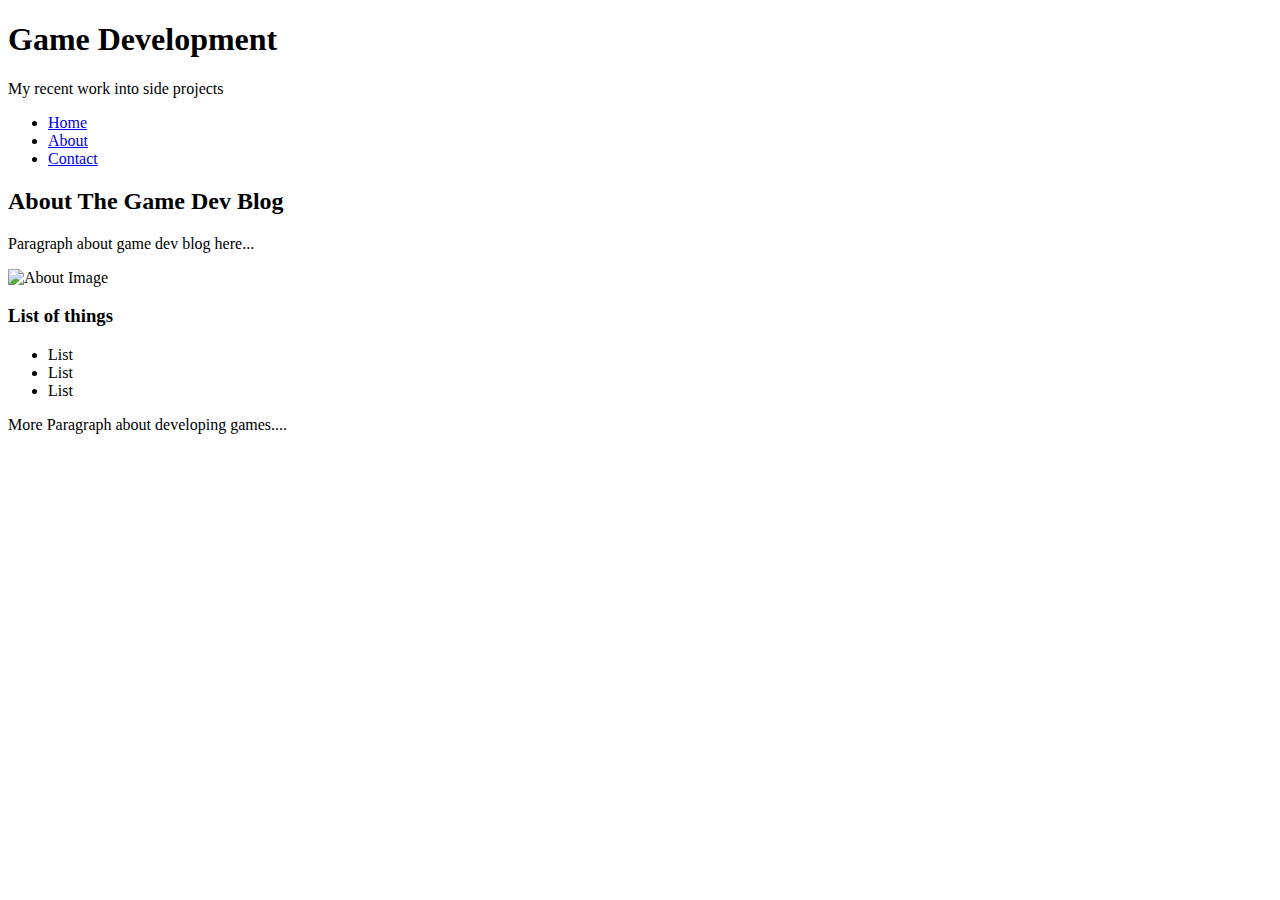
==== about.html @ dbe0c247 "Blog Structure" ====
<!DOCTYPE html>
<html lang="en">
<head>
    <meta charset="UTF-8">
    <meta name="viewport" content="width=device-width, initial-scale=1.0">
    <title>About - Game Development</title>
</head>
<body>
    <header>
        <h1>Game Development</h1>
        <p>My recent work into side projects</p>
        <nav>
            <ul>
                <li><a href="index.html">Home</a></li>
                <li><a href="About.html">About</a></li>
                <li><a href="Contact.html">Contact</a></li>
            </ul>
        </nav>
    </header>
    <main>
        <h2>About The Game Dev Blog</h2>
        <p>Paragraph about game dev blog here...</p>
        <p><img alt="About Image" src="images/about.png" /></p>
        <h3>List of things</h3>
        <ul>
            <li>List</li>
            <li>List</li>
            <li>List</li>
        </ul>
        <p>More Paragraph about developing games....</p>
    </main>
</body>
</html>
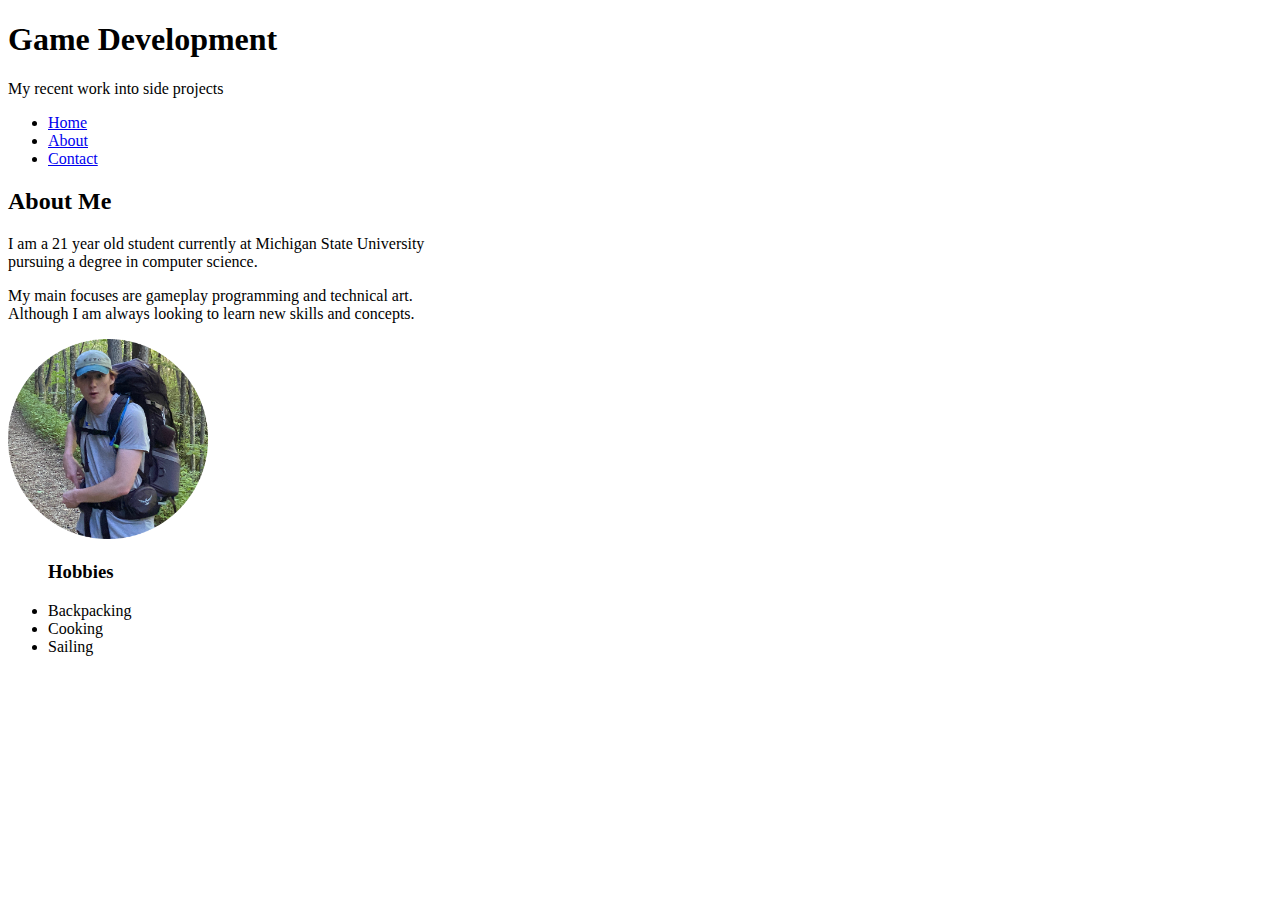
==== commit d4aefa31: "Fluff" ====
--- a/about.html
+++ b/about.html
@@ -3,7 +3,7 @@
 <head>
     <meta charset="UTF-8">
     <meta name="viewport" content="width=device-width, initial-scale=1.0">
-    <title>About - Game Development</title>
+    <title>About</title>
 </head>
 <body>
     <header>
@@ -18,16 +18,20 @@
         </nav>
     </header>
     <main>
-        <h2>About The Game Dev Blog</h2>
-        <p>Paragraph about game dev blog here...</p>
-        <p><img alt="About Image" src="images/about.png" /></p>
-        <h3>List of things</h3>
+        <h2>About Me</h2>
+        <p>I am a 21 year old student currently at Michigan State 
+            University <br> pursuing a degree in computer science.
+        </p>
+        <p>My main focuses are gameplay programming and technical art. <br>
+            Although I am always looking to learn new skills and concepts.
+        </p>
+        <p><img alt="About Image" src="images/profile-pic.png"  width="200"/></p>
         <ul>
-            <li>List</li>
-            <li>List</li>
-            <li>List</li>
+            <h3>Hobbies</h3>
+            <li>Backpacking</li>
+            <li>Cooking</li>
+            <li>Sailing</li>
         </ul>
-        <p>More Paragraph about developing games....</p>
     </main>
 </body>
 </html>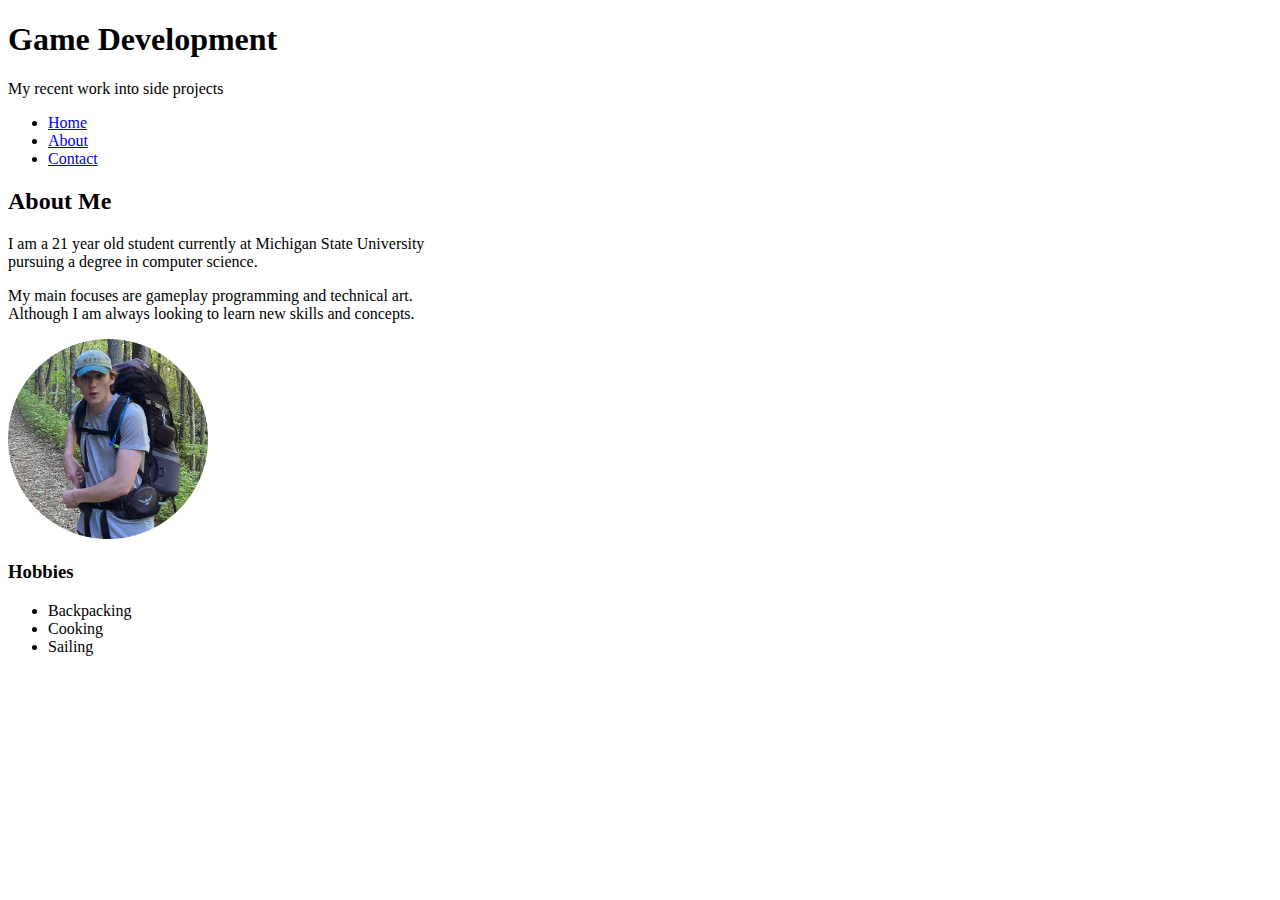
==== commit 1bf30edb: "Fixes" ====
--- a/about.html
+++ b/about.html
@@ -25,9 +25,9 @@
         <p>My main focuses are gameplay programming and technical art. <br>
             Although I am always looking to learn new skills and concepts.
         </p>
-        <p><img alt="About Image" src="images/profile-pic.png"  width="200"/></p>
+        <p><img alt="About Image" src="images/profile-pic.png"  width="200"></p>
+        <h3>Hobbies</h3>
         <ul>
-            <h3>Hobbies</h3>
             <li>Backpacking</li>
             <li>Cooking</li>
             <li>Sailing</li>
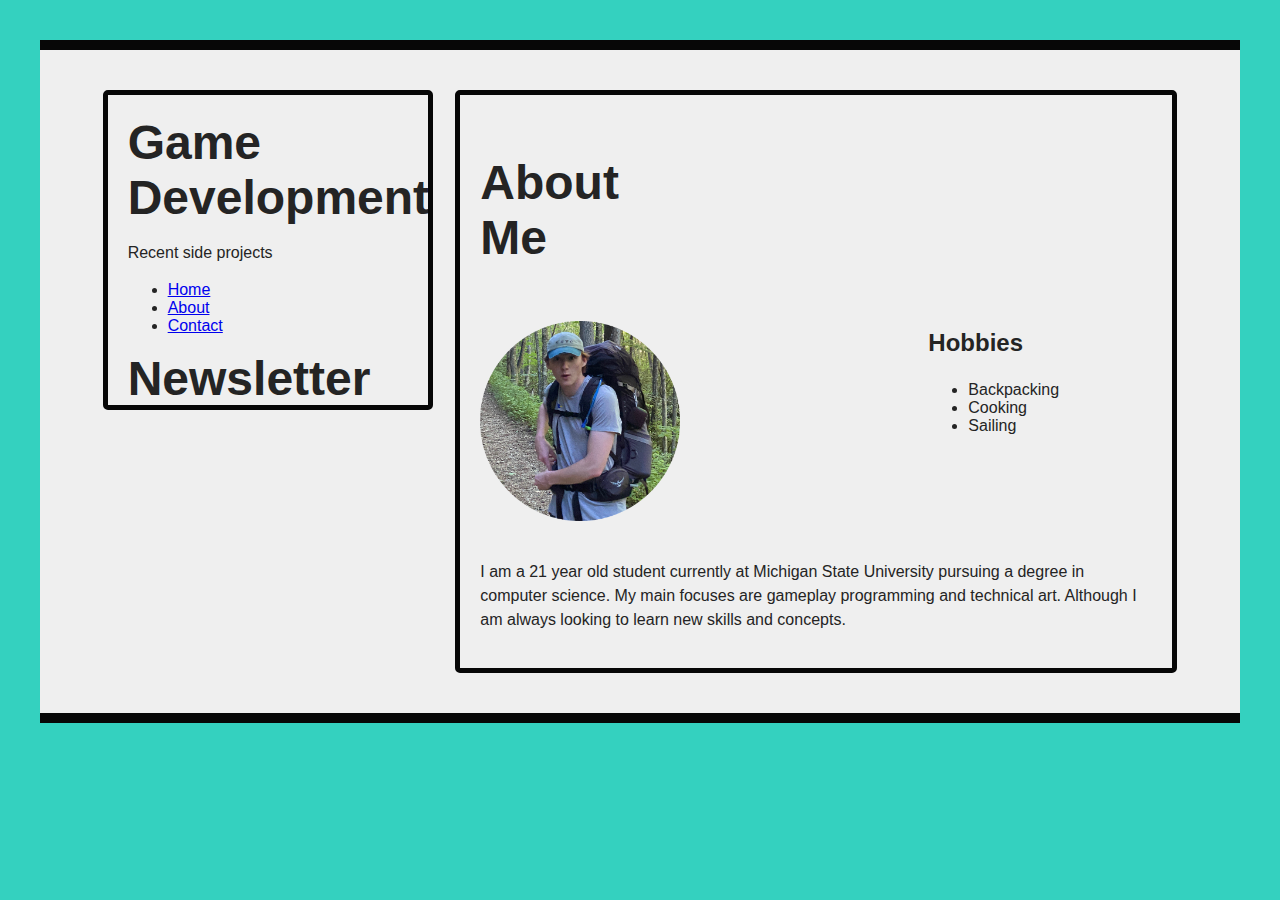
==== commit becfa6b2: "CSS - Pre" ====
--- a/about.html
+++ b/about.html
@@ -4,11 +4,12 @@
     <meta charset="UTF-8">
     <meta name="viewport" content="width=device-width, initial-scale=1.0">
     <title>About</title>
+    <link rel="stylesheet" href="style.css">
 </head>
 <body>
-    <header>
+    <section id="sidebar">
         <h1>Game Development</h1>
-        <p>My recent work into side projects</p>
+        <p>Recent side projects</p>
         <nav>
             <ul>
                 <li><a href="index.html">Home</a></li>
@@ -16,22 +17,36 @@
                 <li><a href="Contact.html">Contact</a></li>
             </ul>
         </nav>
-    </header>
-    <main>
+        <h1>Newsletter</h1>
+        <form>
+            <label>Sign up for my newsletter:
+                <input type="text">
+            </label>
+            <button>Subscribe</button>
+        </form>
+    </section>
+    <section id="about">
         <h2>About Me</h2>
-        <p>I am a 21 year old student currently at Michigan State 
-            University <br> pursuing a degree in computer science.
-        </p>
-        <p>My main focuses are gameplay programming and technical art. <br>
-            Although I am always looking to learn new skills and concepts.
-        </p>
-        <p><img alt="About Image" src="images/profile-pic.png"  width="200"></p>
-        <h3>Hobbies</h3>
-        <ul>
-            <li>Backpacking</li>
-            <li>Cooking</li>
-            <li>Sailing</li>
-        </ul>
-    </main>
+        <article class="about-article-1">
+            <p><img alt="About Image" src="images/profile-pic.png"  width="200"></p>
+        </article>
+        <article class="about-article-2">
+            <h3>Hobbies</h3>
+            <ul>
+                <li>Backpacking</li>
+                <li>Cooking</li>
+                <li>Sailing</li>
+            </ul>
+        </article>
+        <article class="about-article-3">
+            <p>I am a 21 year old student currently at Michigan State 
+                University pursuing a degree in computer science. My main focuses are gameplay programming and technical art.
+                Although I am always looking to learn new skills and concepts.
+            </p>
+            <!-- <p>My main focuses are gameplay programming and technical art.
+                Although I am always looking to learn new skills and concepts.
+            </p> -->
+        </article>
+    </section>
 </body>
 </html>--- a/style.css
+++ b/style.css
@@ -0,0 +1,121 @@
+html {
+    background: #34d1bf;
+}
+
+body {
+    display: flex;
+    justify-content: space-evenly;
+    font-family: 'Franklin Gothic Medium', 'Arial Narrow', Arial, sans-serif;
+    margin: 40px;
+    padding: 40px;
+    color: #070707;
+    border-top: 10px solid #070707;
+    border-bottom: 10px solid #070707;
+    background: #efefef;
+}
+
+#sidebar {
+    width: 25%;
+    height: 30vh;
+    min-height: 200px;
+    overflow: auto;
+    position: -webkit-sticky;
+    position: sticky;
+    top: 5%;
+}
+
+#blog {
+    width: 60%;
+    height: 200vh;
+    min-height: 1000px;
+    display: flex;
+    flex-direction: column;
+    border-top: 2px dotted #d1345b;
+}
+
+#about, #contact {
+    width: 60%;
+    display: flex;
+    flex-direction: column;
+    border-top: 2px dotted #efefef;
+}
+
+body, #about
+{
+    display: flex;
+    flex-direction: row;
+    flex-wrap: wrap;
+}
+
+h2, #about {
+    padding-right: 600px;
+}
+
+.about-article-1 {
+    flex: 2;
+}
+
+.about-article-2 {
+    flex: 1;
+}
+
+.blog-post {
+    padding: 20px;
+    border-bottom: 2px dotted #d1345b;
+}
+
+#blog, #sidebar, #about, #contact {
+    border: 5px solid #070707;
+    background-color: #efefef;
+    border-radius: 5px;
+    color: #242424;
+    padding: 20px;
+}
+
+.img-container-1 {
+    height: 400px;
+    text-decoration: none;
+    text-align: center;
+}
+
+.img-container-2 {
+    height: 300px;
+    margin-right: 20px;
+    margin-bottom: 50px;
+    text-decoration: none;
+    text-align: center;
+    float: left;
+}
+
+table {
+    border: 2px solid #070707;
+    border-radius: 5px;
+    margin: 40px;
+}
+
+th {
+    padding: 10px;
+    border-bottom: 2px dotted #d1345b;
+}
+
+td {
+    padding: 10px;
+    text-align: center;
+}
+
+h1 {
+    font-size: 3em;
+    margin: 0;
+}
+
+h2 {
+    font-size: 3em;
+}
+
+h3 {
+    font-size: 1.5em;
+}
+
+p {
+    line-height: 1.5em;
+}